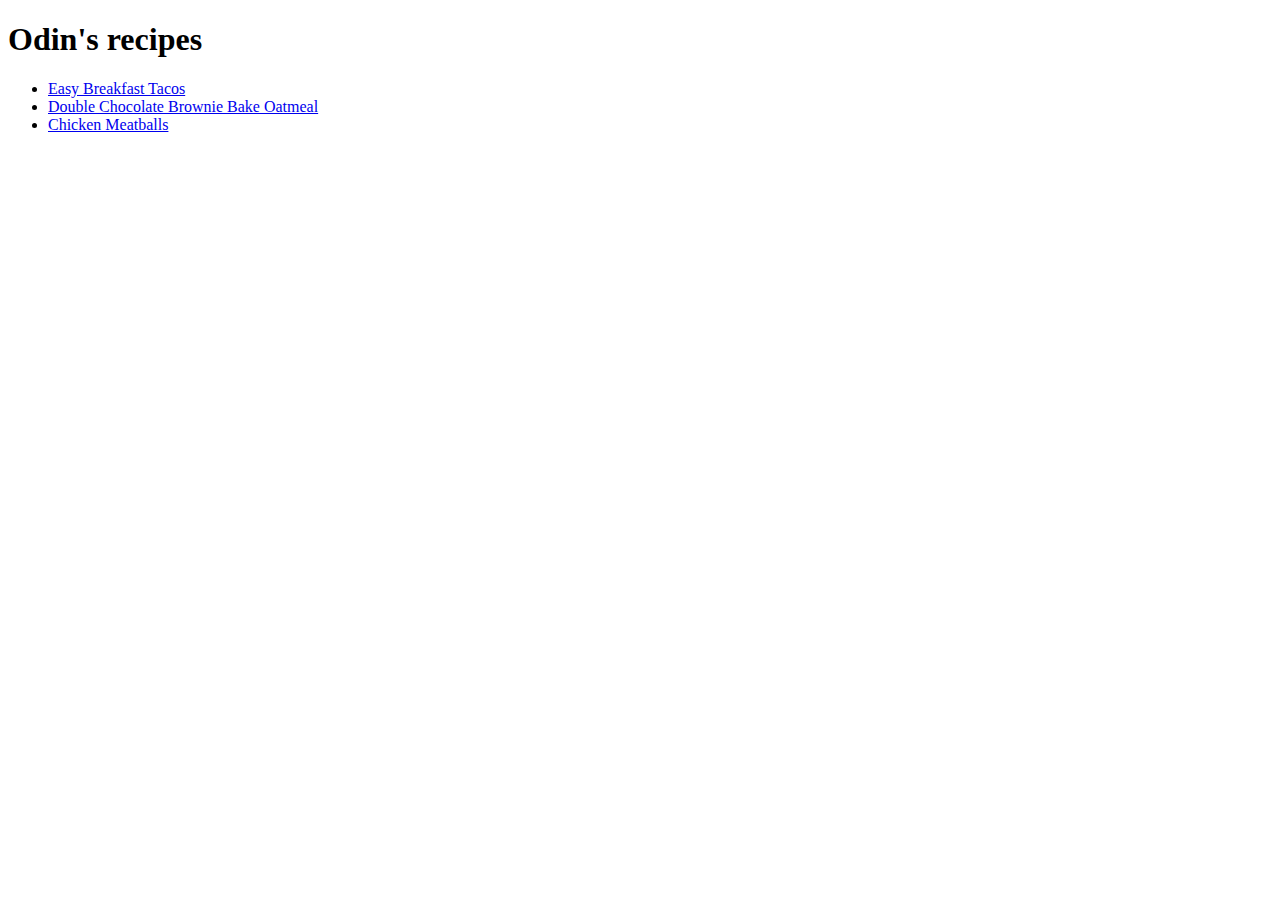
==== index.html @ c5b2bdec "i got it finally" ====
<!DOCTYPE html>
<html lang="en">
    <head>
        <meta charset="UTF-8">
        <title>Adam's Yums</title>
    </head>
    <body>
        <h1>Odin's recipes</h1>
        <ul>
            <li><a href="recipes/tmpm-tacos.html">Easy Breakfast Tacos</a></li>
            <li><a href="recipes/tmpm-brownies.html">Double Chocolate Brownie Bake Oatmeal</a></li>
            <li><a href="recipes/tmpm-chicken-meatballs.html">Chicken Meatballs</a></li>
        </ul>
    </body>
</html>
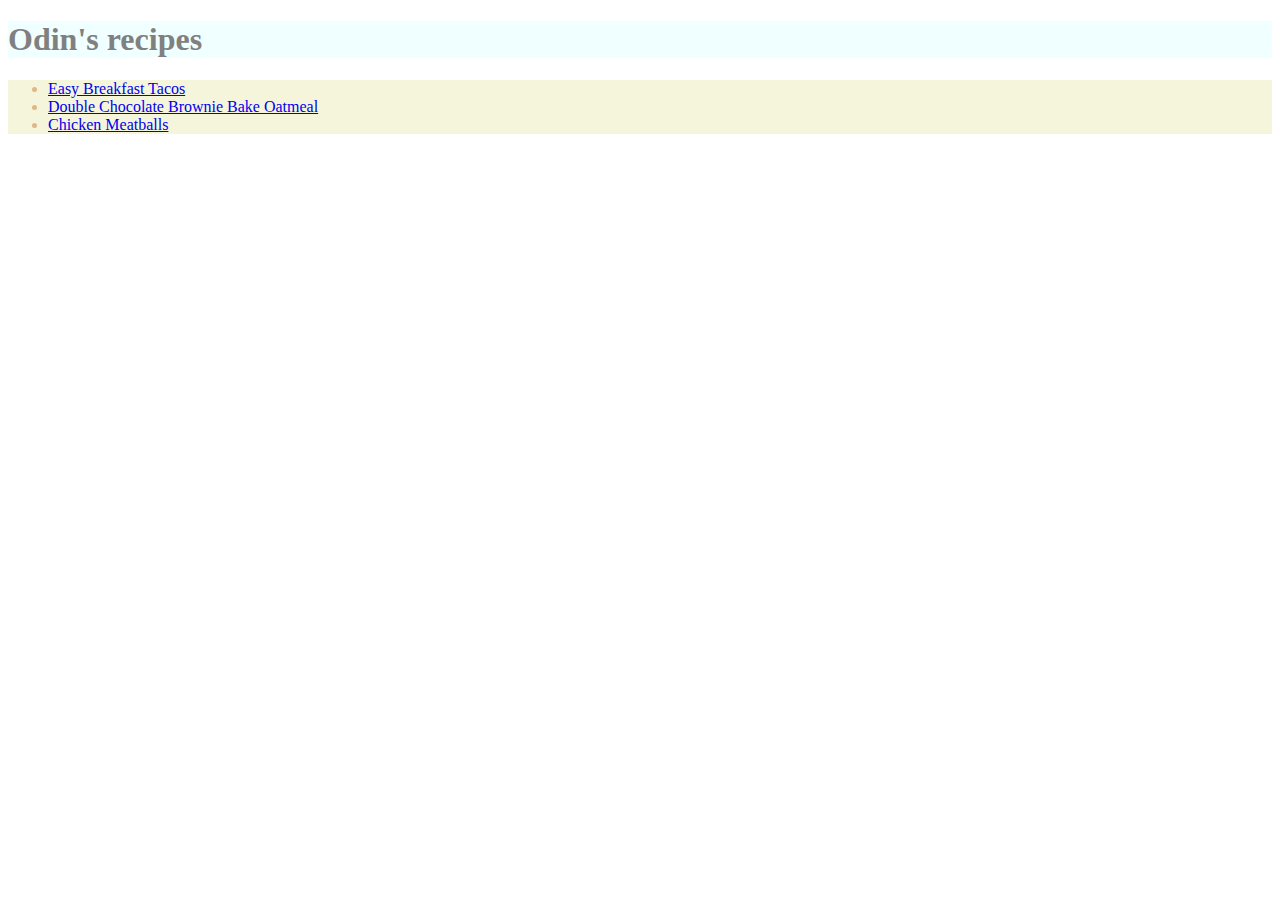
==== commit b6fc6b9e: "CSS practice" ====
--- a/index.html
+++ b/index.html
@@ -1,6 +1,7 @@
 <!DOCTYPE html>
 <html lang="en">
     <head>
+        <link rel="stylesheet" href="styles.css">
         <meta charset="UTF-8">
         <title>Adam's Yums</title>
     </head>
--- a/styles.css
+++ b/styles.css
@@ -0,0 +1,8 @@
+h1 {
+    background-color: azure;
+    color: gray;
+}
+ul {
+    background-color: beige;
+    color: burlywood;
+}